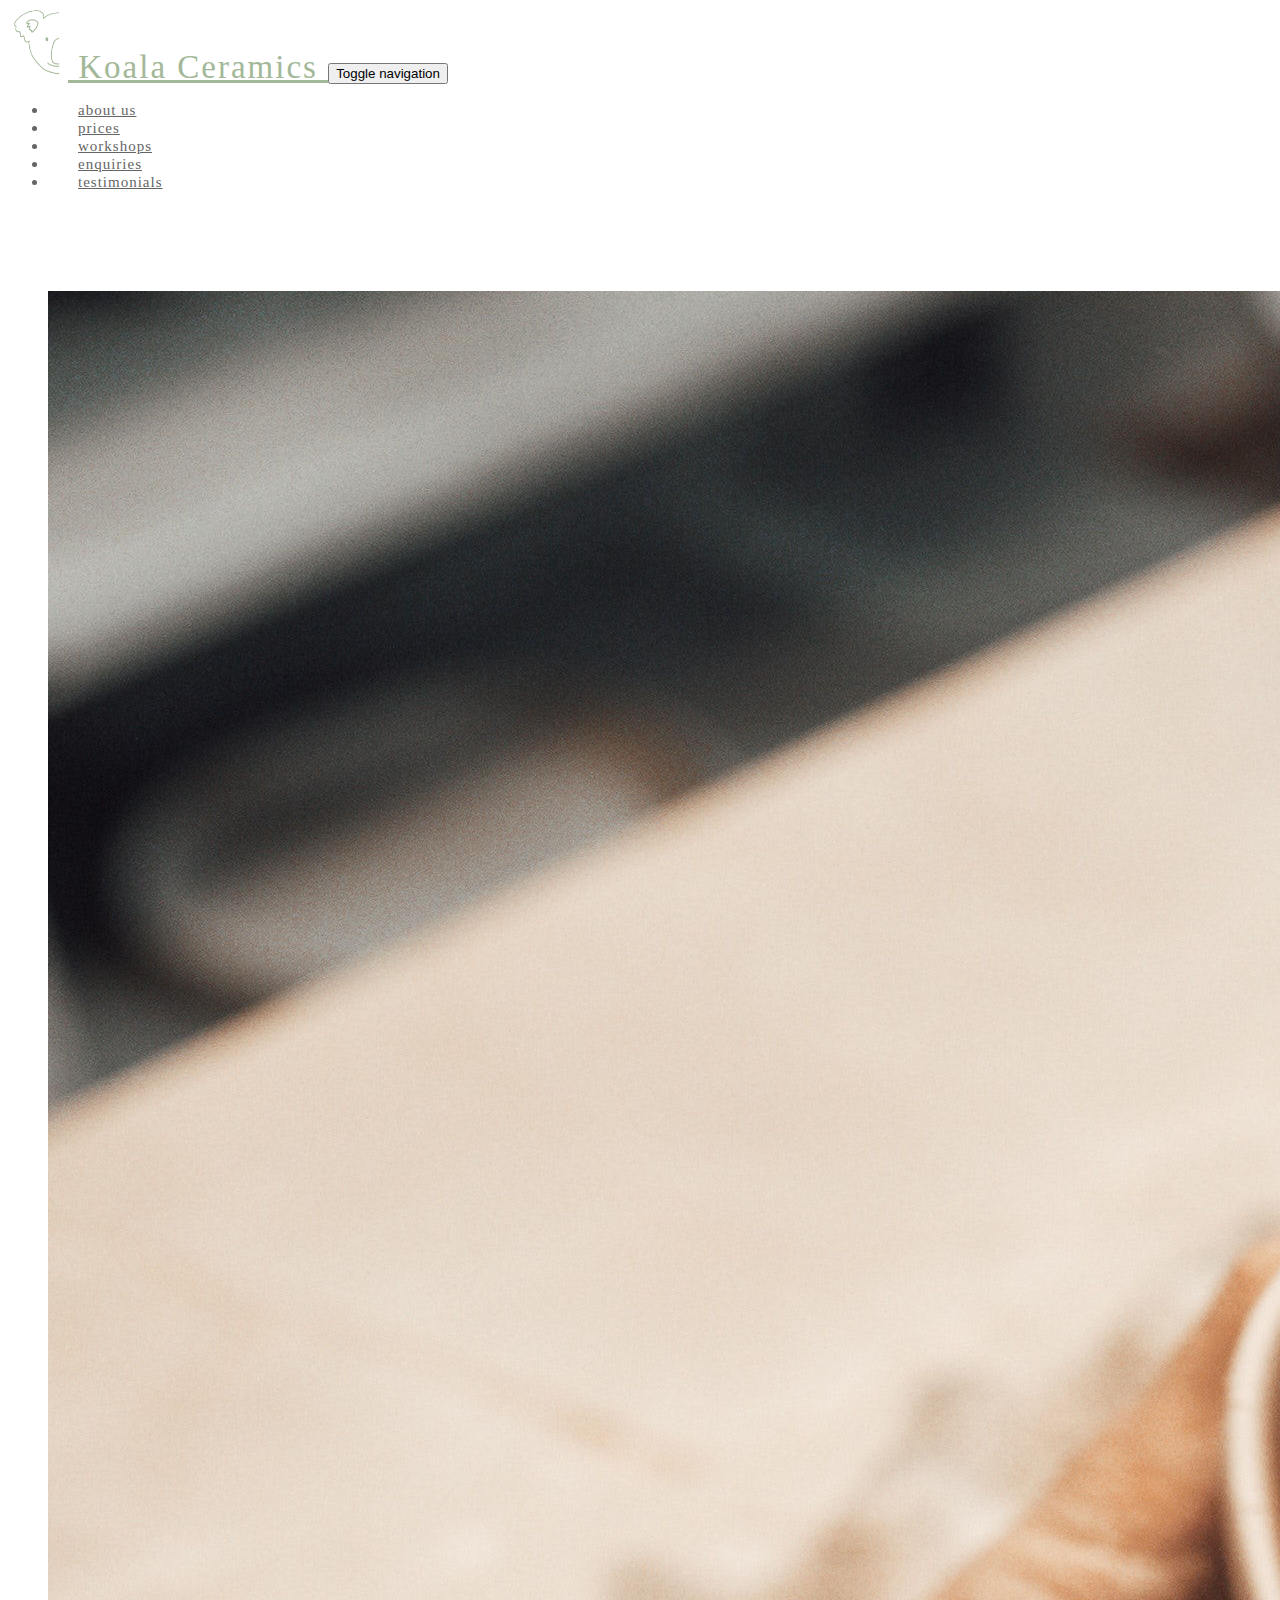
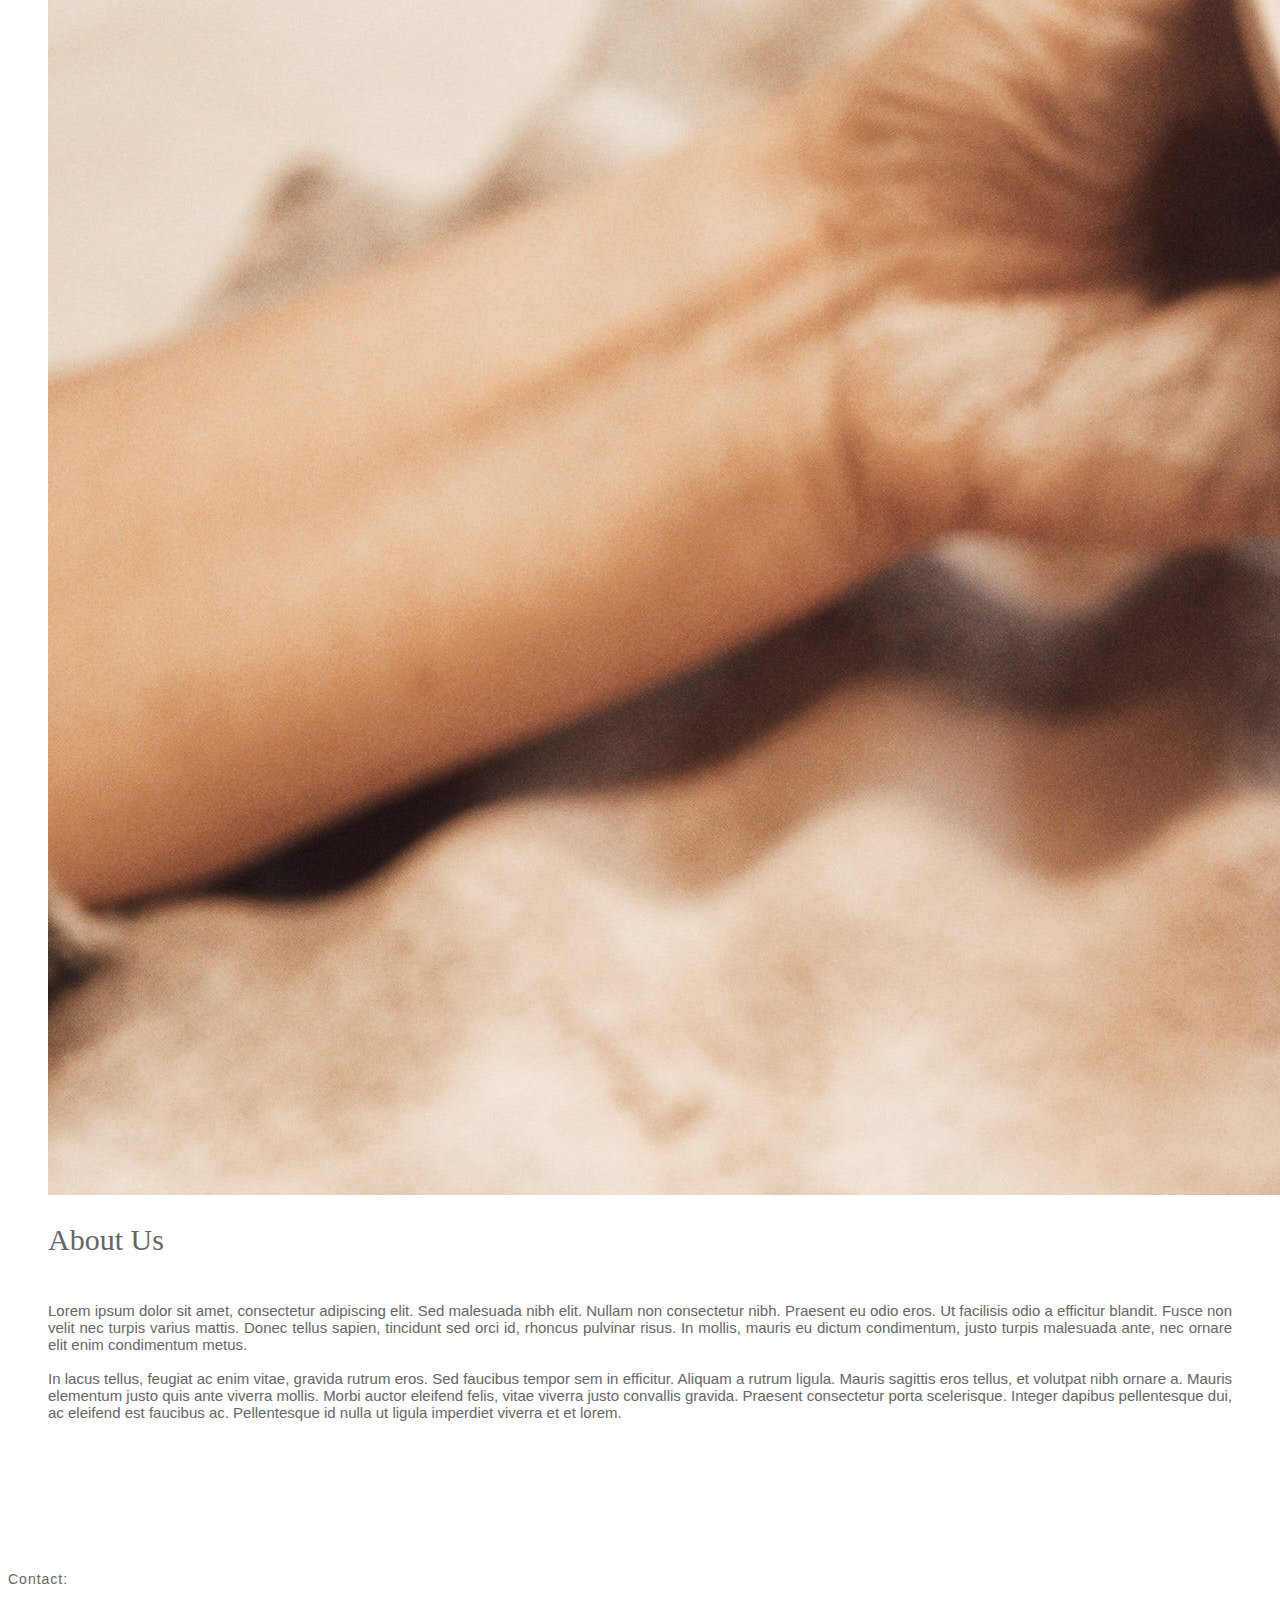
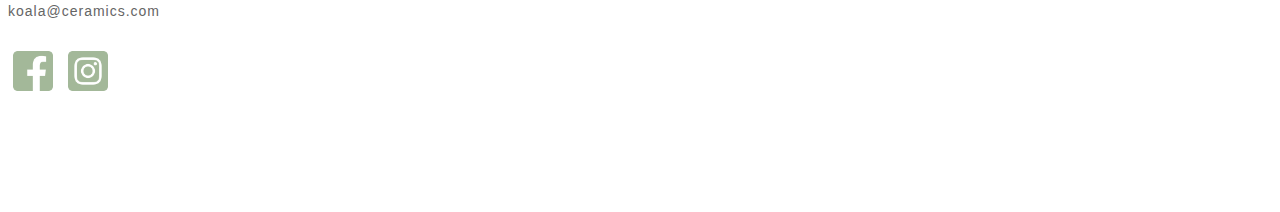
==== enquiries.html @ fa619c6f "initial commit" ====
<!DOCTYPE html>
<html lang="en">
<head>
  <meta charset="UTF-8">
  <meta http-equiv="X-UA-Compatible" content="IE=edge">
  <meta name="viewport" content="width=device-width, initial-scale=1">
  <link rel="stylesheet" href="css/bootstrap.min.css">
  <link rel="stylesheet" href="css/styles.css">
  <link rel='shortcut icon' href='favicon.ico' type='image/x-icon'/ >
  <title>Koala Ceramics ~ About</title>
</head>
<body>
  <!-- navigation -->
    <nav class="navbar navbar-default text-center" role="navigation">
      <div class="container">
        <div class="navbar-header">
          

          <a class="navbar-brand" href="index.html"><span class="subhead"> <img src="images/koalaBrand.png" alt="Koala" class="navImage" > Koala Ceramics </span></a>
          <button type="button" class="navbar-toggle collapsed" data-toggle="collapse" data-target="#collapse" aria-expanded="false">
            <span class="sr-only">Toggle navigation</span>
            <span class="icon-bar"></span>
            <span class="icon-bar"></span>
            <span class="icon-bar"></span>
          </button>
          
        </div> <!-- navbar header -->
        <div class="collapse navbar-collapse" id="collapse">
          <ul class="nav navbar-nav">
            <li><a href="#" role="button" class="aboutUsButton">About Us</a></li>
            <li><a href="#" role="button" class="aboutUsButton">Prices</a></li>
            <li><a href="#" role="button" class="aboutUsButton">Workshops</a></li>
            <li><a href="#" role="button" class="contactButton">Enquiries</a></li>
            <li><a href="#" role="button" class="testimonialsButton">Testimonials</a></li>
          </ul>
        </div><!-- collapse navbar-collapse -->
      </div><!-- container -->
    </nav>



  <div id="myProjects">

      <div class="container" id="portfolioContent">

          <div class="portfolioContentSection col-xs-12">
            
          <img src="images/enquiriesImage.jpg" alt="Wordpress Business Template" class="img-responsive center-block">

          <h2> About Us </h2>

          <p> Lorem ipsum dolor sit amet, consectetur adipiscing elit. Sed malesuada nibh elit. Nullam non consectetur nibh. Praesent eu odio eros. Ut facilisis odio a efficitur blandit. Fusce non velit nec turpis varius mattis. Donec tellus sapien, tincidunt sed orci id, rhoncus pulvinar risus. In mollis, mauris eu dictum condimentum, justo turpis malesuada ante, nec ornare elit enim condimentum metus.
<br>
<br>
In lacus tellus, feugiat ac enim vitae, gravida rutrum eros. Sed faucibus tempor sem in efficitur. Aliquam a rutrum ligula. Mauris sagittis eros tellus, et volutpat nibh ornare a. Mauris elementum justo quis ante viverra mollis. Morbi auctor eleifend felis, vitae viverra justo convallis gravida. Praesent consectetur porta scelerisque. Integer dapibus pellentesque dui, ac eleifend est faucibus ac. Pellentesque id nulla ut ligula imperdiet viverra et et lorem. </p>
          
        
          
          </div><!-- Yoga Business -->

       

    </div><!-- container-->
  </div><!-- block2-->


  <div id="myProjects" class="fluid-container">
    <!-- put H1 heading in here if needed -->
  </div>



  <footer class="footer">
    <div class="container">
     <div id="contact" class="col-xs-12 col-sm-4 footerSection">
     Contact: <br /><br />
      <a href="mailto:koala@ceramics.com" target="_top">koala@ceramics.com</a>
     </div>
      <div class="col-xs-12 col-sm-4 footerSection">
      
        <br /> <br />
        <div class="mx-auto text-center">
       <a href="https://www.facebook.com" target="_blank"><img class="socialMedia" src="images/socialMedia/facebook.png" alt="github icon"></a> 
      <a href="https://www.instagram.com" target="_blank"><img class="socialMedia" src="images/socialMedia/insta.png" alt="instagram icon"></a><br />
    </div>
     </div>
     <div class="col-xs-12 col-sm-4 footerSection">
       
      
     </div>
    </div>
  </footer> 
  <script src="js/jquery-3.1.0.min.js"></script>
  <script src="js/bootstrap.min.js"></script>
  <script src="js/script.js"></script>
  </body>
  </html>
---- css/styles.css ----
body {
	font-family:  'Helvetica Neue', Arial,sans-serif;
  color: #656565;
  font-size: 15px;
}
.navImage {
  width: 60px;
  position: relative;
  background-color: white;
  margin-bottom: 0px;
  margin-top: 0px;
}
.navbar-default{
  background-color: white;
  border-color: white;
  margin-bottom: 0px;
  width: 100%;
  margin-bottom: 100px;
}
.navbar-nav > li > a {
	font-family:  Times, Arial,sans-serif;
  color: #656565 !important; 
  font-weight: 200;
  font-size: 15px;
  text-transform: lowercase;
  letter-spacing: 1px;
  padding-right: 30px;
  padding-left: 30px;
  opacity: 1;
  transition: opacity .25s ease-in-out;
  -moz-transition: opacity .25s ease-in-out;
  -webkit-transition: opacity .25s ease-in-out;
}
.navbar-nav > li > a:hover {
  opacity: 0.5;
}
.navbar-default .navbar-nav > li > a:visited{
  color: #656565;
}
.navbar-brand {
background-color: transparent;
margin-top:30px;
margin-bottom:30px;
}

.navbar-brand:hover {
  opacity: 0.5;
}


.navbar-brand > img {
display: inline;
}
.navbar-header > a.navbar-brand:visited {
  color: #A3B899;
}
.navbar-header > a.navbar-brand:hover {
  opacity: 0.5;
}


.navbar-default .navbar-brand {
  color: #A3B899 !important;
	font-family: Times, serif;
  font-size: 33px;
  letter-spacing: 2px;
  transition: opacity .25s ease-in-out;
  -moz-transition: opacity .25s ease-in-out;
  -webkit-transition: opacity .25s ease-in-out;
}
#brand {
  width: 80px;
  
}
p > a {
  text-decoration: none;
}
p > a:hover{
  text-decoration: none;
}
p > a:link{
  text-decoration: none;
}
p > a:visited{
  text-decoration: none;
}
p > a:active{
  text-decoration: none;
}
.carousel-inner{
  z-index: -1;
}

.portfolioContentSection {
  padding-top: 0px;
  padding-bottom: 0px;
  padding-left: 40px;
  padding-right: 40px;
}

.portfolioPhotoSection {
  padding-top: 0px;
  padding-bottom: 0px;
  padding-left: 0px;
  padding-right: 0px;
}

.label {
  margin: 5px;
  margin-left: 0px;
}
.buttons {
  padding-bottom: 10px;
}
.socialMedia {
  width: 40px;
  padding-bottom: 10px;
  padding-left:5px;
  padding-right:5px;
  opacity: 1;
  transition: opacity .25s ease-in-out;
   -moz-transition: opacity .25s ease-in-out;
   -webkit-transition: opacity .25s ease-in-out;
}


.socialMedia:hover {
  opacity: 0.5;
}
.footer {
  background-color: white;
  padding-top: 50px;
  padding-bottom: 100px;
  margin-top: 100px;
  position: relative;
  width: 100%;
  font-family:  'Helvetica Neue', Arial,sans-serif;
  color: #656565;
  font-size: 14px;
  letter-spacing: 1px;
  padding-right: 0px;
  padding-left: 0px;
}
.footer > div > div > a {
  text-decoration: none;
  color: #656565;
  opacity: 1;
  transition: opacity .25s ease-in-out;
  -moz-transition: opacity .25s ease-in-out;
  -webkit-transition: opacity .25s ease-in-out;
}
.footer > div > div > a:hover {
  opacity: 0.5;
}

h2{
	font-family:  Times, serif;
  font-weight: 200;
  padding-bottom: 20px;
  font-size: 30px;
}
p{
   text-align: justify;
   font-family:  'Helvetica Neue', Arial,sans-serif;
}

.testinomialsText{
color: #656565;
background-color: #dde6d5;
padding-top: 70px;
padding-bottom: 70px;
}

.testimonialsTextInner{
  padding-left: 50px;
  padding-right: 50px;
  padding-bottom: 50px;
}

#smallProjectBlock > p {
  padding-left: 10px;
}
.blockHeading {
	font-family:  Times, serif;
  font-weight: 200;
  letter-spacing: 1px;
  text-align: center;
  font-size: 40px;
  padding-bottom: 50px;
  padding-top: 50px;
}
.aboutMe {
  background: #FFE8E8;
  position: relative;
  width: 100%;
  padding-top: 50px;
  padding-bottom: 50px;
  z-index: -1;
}

#myProjects {
  position: relative;
  padding-top: 0px;
  padding-bottom: 0px;
  background: white;
  z-index: 1;
}


#carousel {
  margin-bottom: 0px;
  padding-top: 0px;
}

ol.carousel-indicators {
margin-bottom: 60px;
}

.colorPalette {
  opacity: 0.5;
}

.landingImage {
opacity: .7;


}

@media (max-width: 767px) {
  .blockHeading {
    font-weight: lighter;
    text-align: center;
    font-size: 26px;
    padding-bottom: 0px;
  }
  #block1 {
    position: relative;
    margin-top: 50px;
    text-align: center;
    display: block;
  }
  #brand {
  width: 35px;
  }
  .subhead {
  font-size: 25px;
  }
  .navbar-nav > li > a {
    font-size: 15px;
  }
  .footerSection {
    padding-bottom: 30px;
    padding-top: 30px;
    text-align: center;
    display: block;
  }
body {
  font-size: 10px;
}
h2{
  font-family:  Times, serif;
  font-weight: 200;
  padding-bottom: 0px;
  padding-top: 0px;
  font-size: 18px;
}


  .footer {
    margin-top: 0px;
    padding-top: 0px;
  }
  footer > a {
     font-size: 15px;
   }
   div#block2 {
     margin-top: 0px;
   }
	 
   #carousel {
  margin-bottom: 0px;
  padding-top: 0px;
  z-index: -1;
  }
  #myProjects {
    padding-top: 30px;
    padding-bottom: 30px;
  }

.portfolioContentSection {
  padding-left: 10px;
  padding-right: 10px;
}

}






#block2 {
  position: relative;
  margin-top: 0px;
  display: block;
}
#portfolioContent {
  padding-top: 0px;
	padding-bottom: 0px;


}
.carousel-control.left, .carousel-control.right {
    background-image: none
}
/*
  Bootstrap Carousel Fade Transition (for Bootstrap 3.3.x)
  CSS from:       http://codepen.io/transportedman/pen/NPWRGq
  and:            http://stackoverflow.com/questions/18548731/bootstrap-3-carousel-fading-to-new-slide-instead-of-sliding-to-new-slide
  Inspired from:  http://codepen.io/Rowno/pen/Afykb
*/
.carousel-fade .carousel-inner .item {
  opacity: 0;
  transition-property: opacity;
}

.carousel-fade .carousel-inner .active {
  opacity: 1;
}

.carousel-fade .carousel-inner .active.left,
.carousel-fade .carousel-inner .active.right {
  left: 0;
  opacity: 0;
  z-index: 1;
}

.carousel-fade .carousel-inner .next.left,
.carousel-fade .carousel-inner .prev.right {
  opacity: 1;
}

.carousel-fade .carousel-control {
  z-index: 2;
}

/*
  WHAT IS NEW IN 3.3: "Added transforms to improve carousel performance in modern browsers."
  Need to override the 3.3 new styles for modern browsers & apply opacity
*/
@media all and (transform-3d), (-webkit-transform-3d) {
    .carousel-fade .carousel-inner > .item.next,
    .carousel-fade .carousel-inner > .item.active.right {
      opacity: 0;
      -webkit-transform: translate3d(0, 0, 0);
              transform: translate3d(0, 0, 0);
    }
    .carousel-fade .carousel-inner > .item.prev,
    .carousel-fade .carousel-inner > .item.active.left {
      opacity: 0;
      -webkit-transform: translate3d(0, 0, 0);
              transform: translate3d(0, 0, 0);
    }
    .carousel-fade .carousel-inner > .item.next.left,
    .carousel-fade .carousel-inner > .item.prev.right,
    .carousel-fade .carousel-inner > .item.active {
      opacity: 1;
      -webkit-transform: translate3d(0, 0, 0);
              transform: translate3d(0, 0, 0);
    }
}
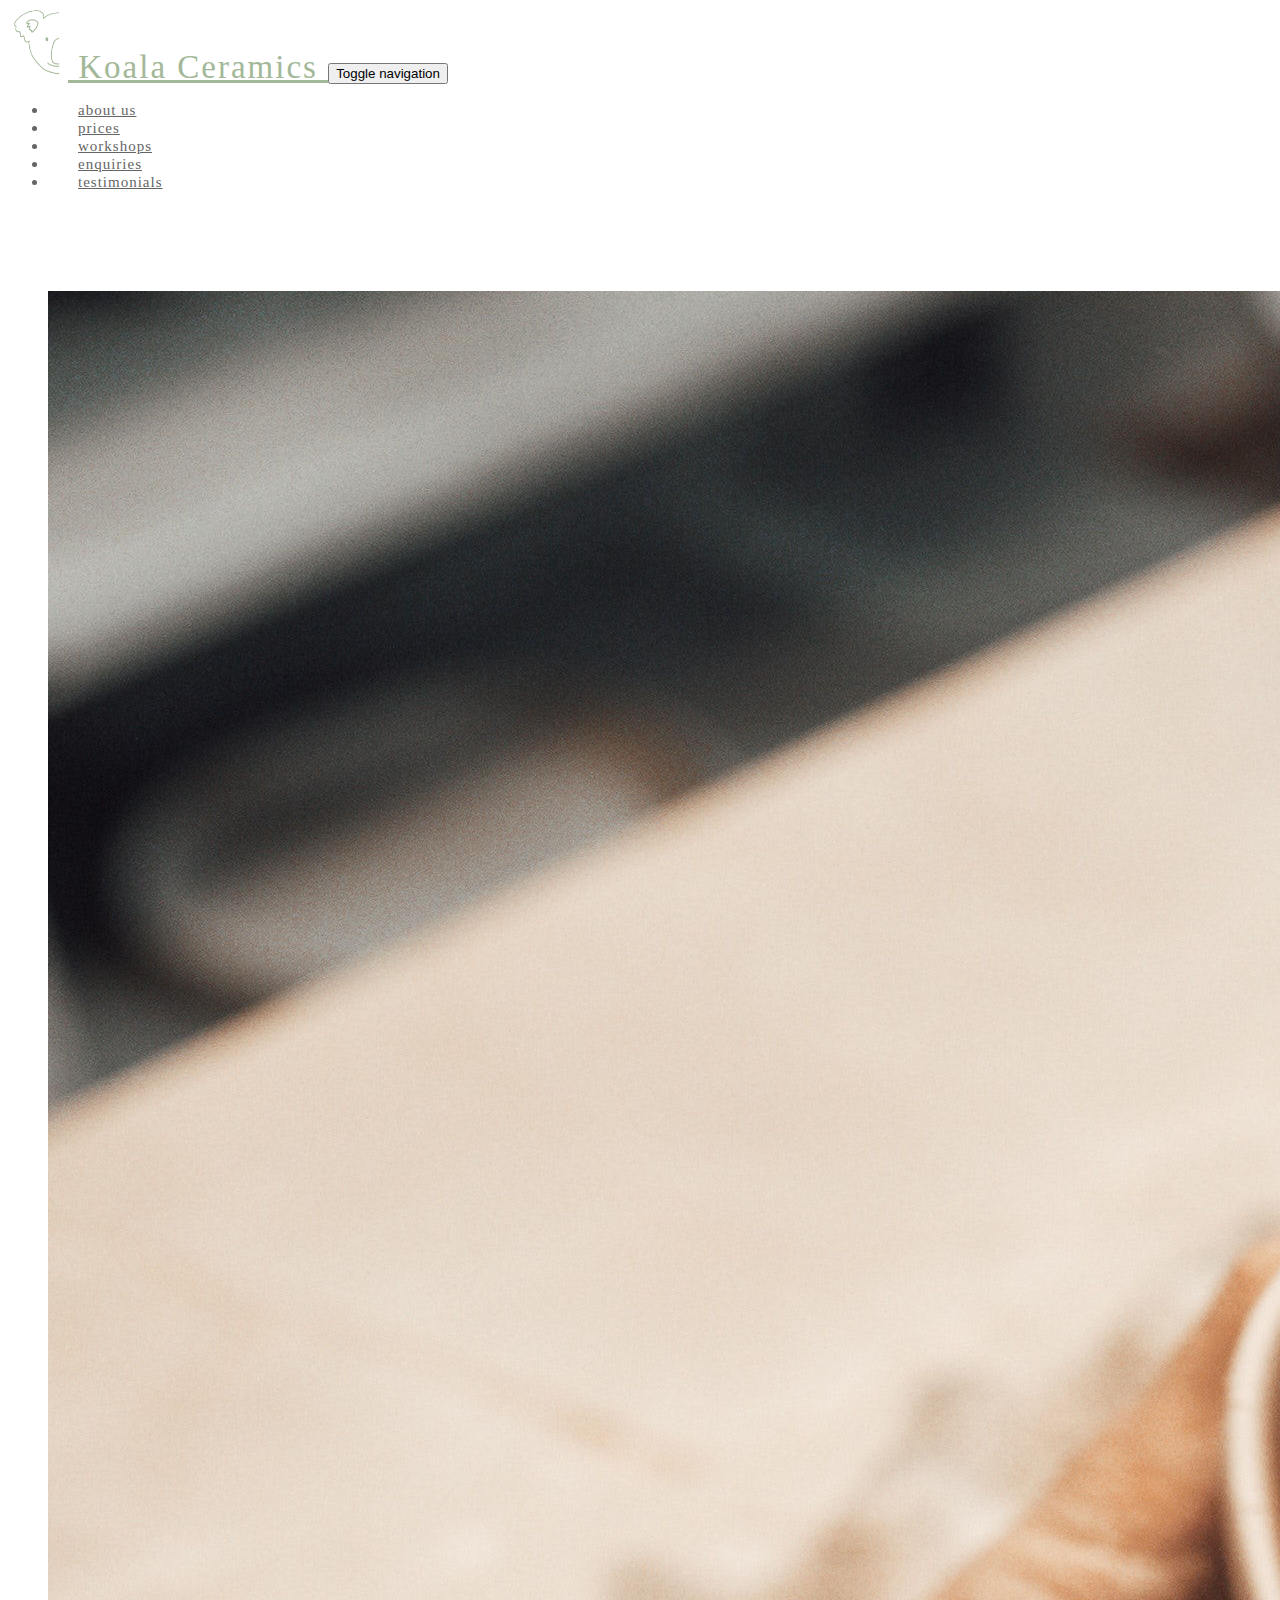
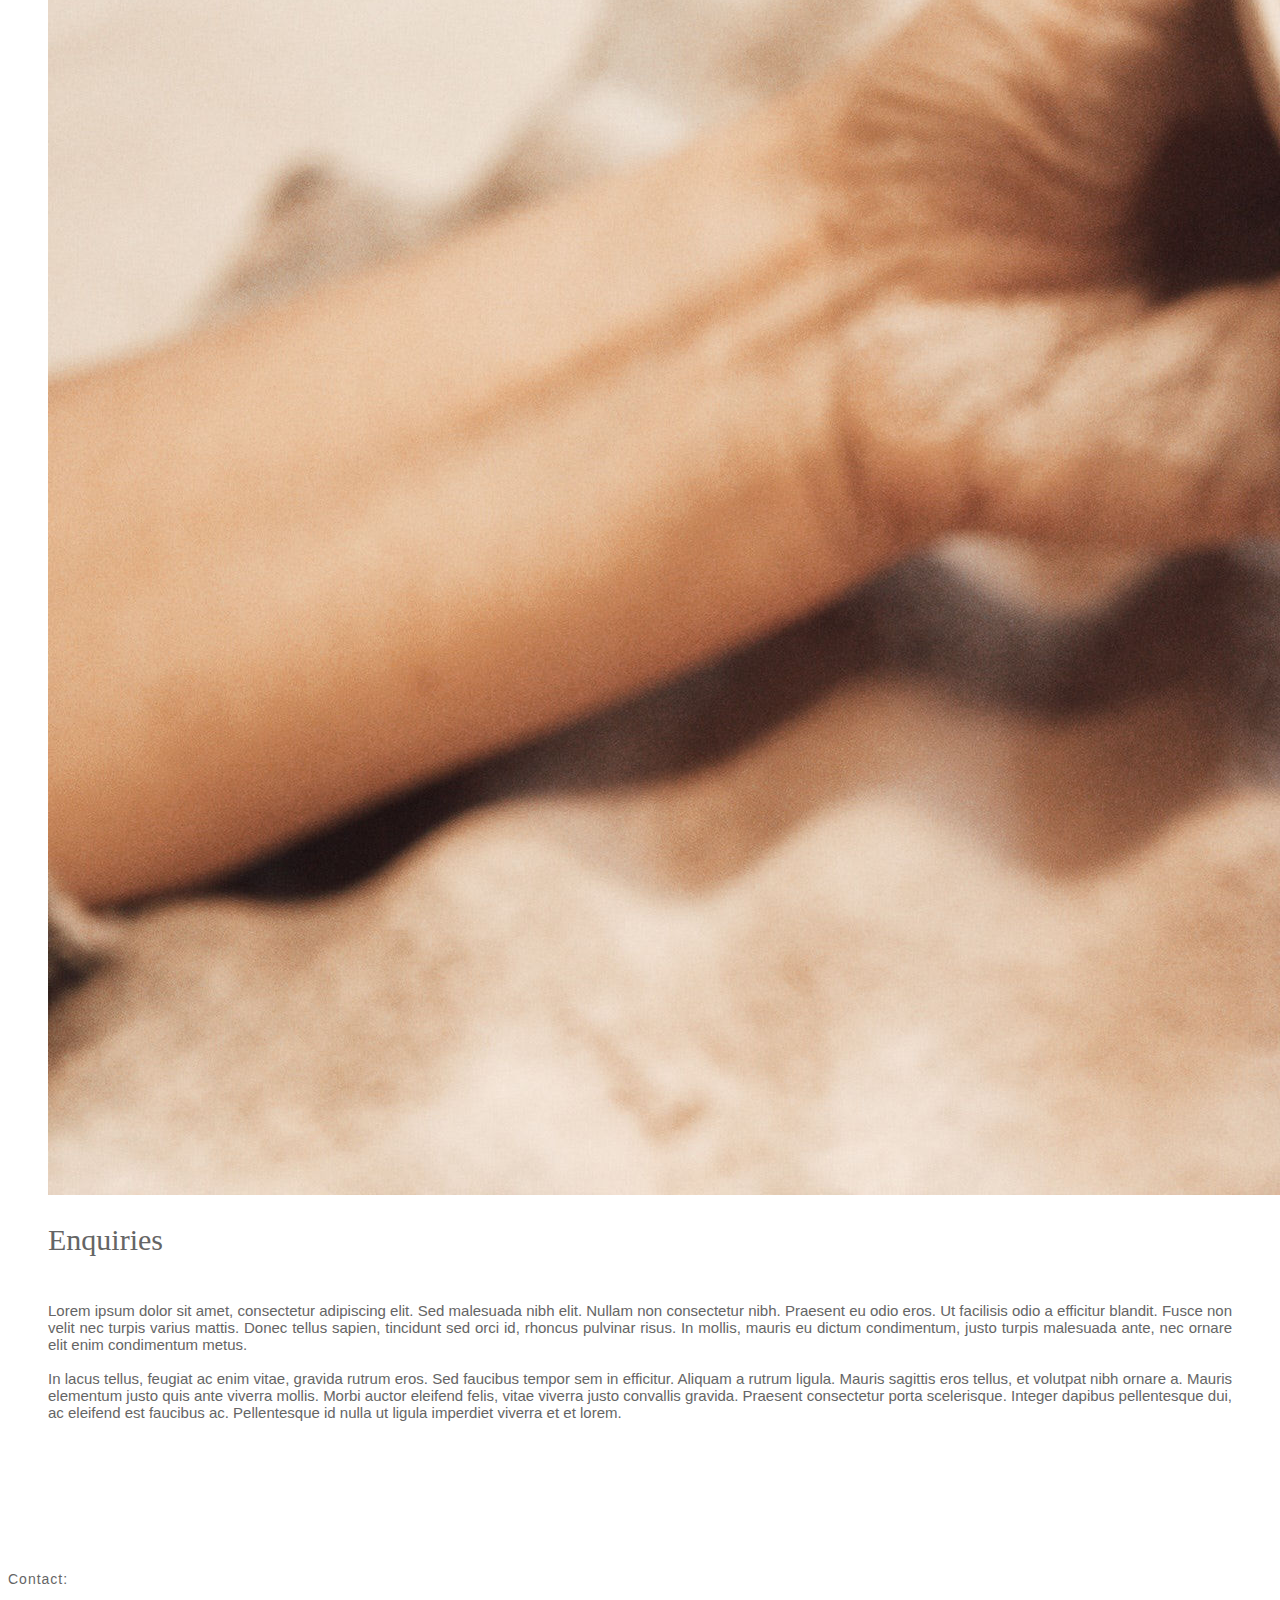
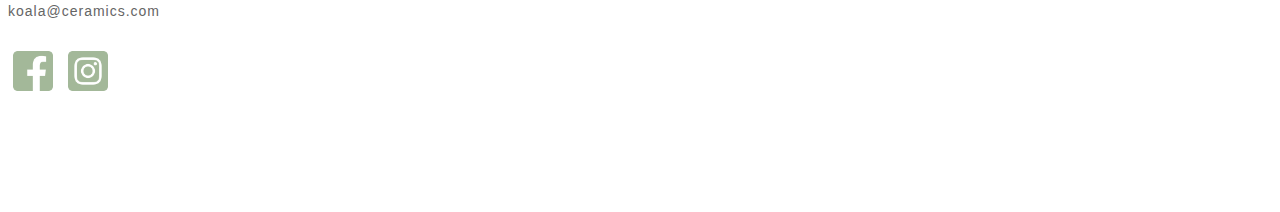
==== commit f74ab583: "fixed links in header across all pages" ====
--- a/enquiries.html
+++ b/enquiries.html
@@ -27,11 +27,11 @@
         </div> <!-- navbar header -->
         <div class="collapse navbar-collapse" id="collapse">
           <ul class="nav navbar-nav">
-            <li><a href="#" role="button" class="aboutUsButton">About Us</a></li>
-            <li><a href="#" role="button" class="aboutUsButton">Prices</a></li>
-            <li><a href="#" role="button" class="aboutUsButton">Workshops</a></li>
-            <li><a href="#" role="button" class="contactButton">Enquiries</a></li>
-            <li><a href="#" role="button" class="testimonialsButton">Testimonials</a></li>
+             <li><a href="about.html" role="button" class="aboutUsButton">About Us</a></li>
+            <li><a href="prices.html" role="button" class="aboutUsButton">Prices</a></li>
+            <li><a href="workshops.html" role="button" class="aboutUsButton">Workshops</a></li>
+            <li><a href="enquiries.html" role="button" class="contactButton">Enquiries</a></li>
+            <li><a href="index.html" role="button" class="testimonialsButton">Testimonials</a></li>
           </ul>
         </div><!-- collapse navbar-collapse -->
       </div><!-- container -->
@@ -47,7 +47,7 @@
             
           <img src="images/enquiriesImage.jpg" alt="Wordpress Business Template" class="img-responsive center-block">
 
-          <h2> About Us </h2>
+          <h2> Enquiries </h2>
 
           <p> Lorem ipsum dolor sit amet, consectetur adipiscing elit. Sed malesuada nibh elit. Nullam non consectetur nibh. Praesent eu odio eros. Ut facilisis odio a efficitur blandit. Fusce non velit nec turpis varius mattis. Donec tellus sapien, tincidunt sed orci id, rhoncus pulvinar risus. In mollis, mauris eu dictum condimentum, justo turpis malesuada ante, nec ornare elit enim condimentum metus.
 <br>
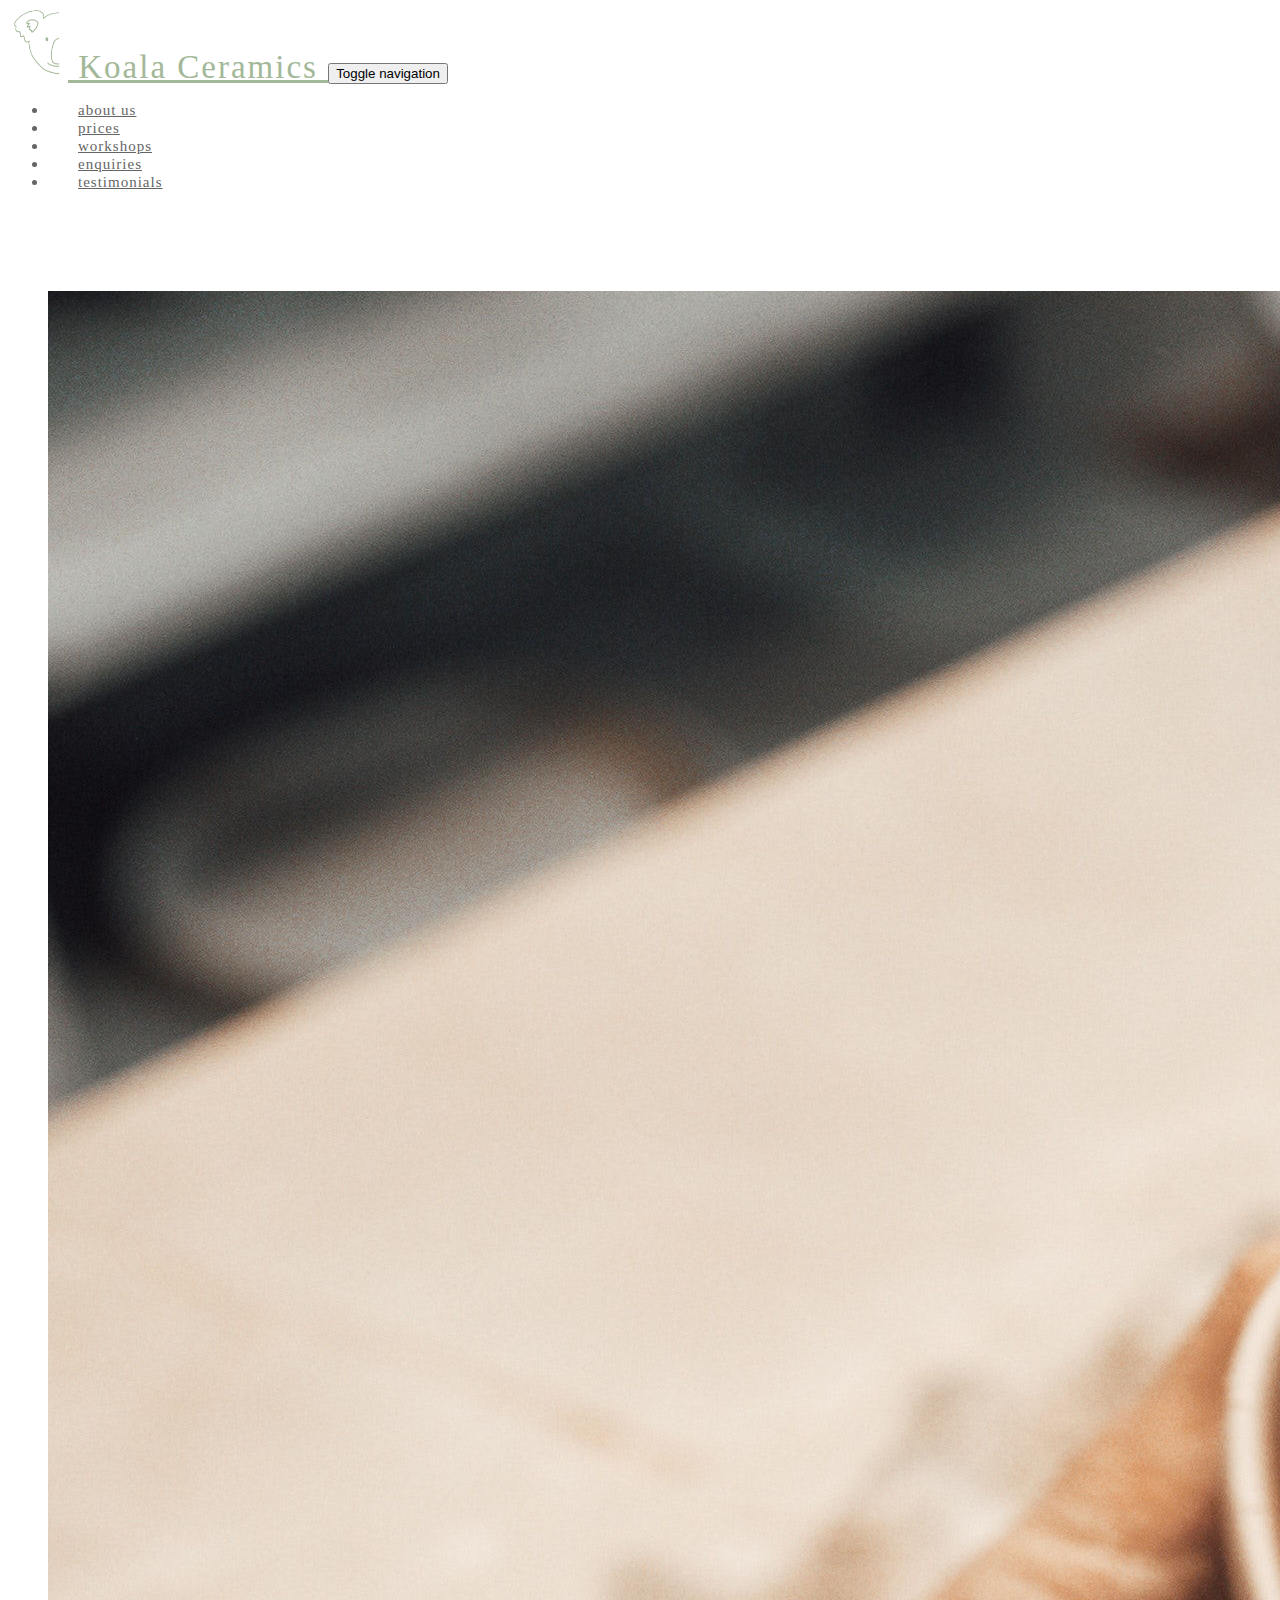
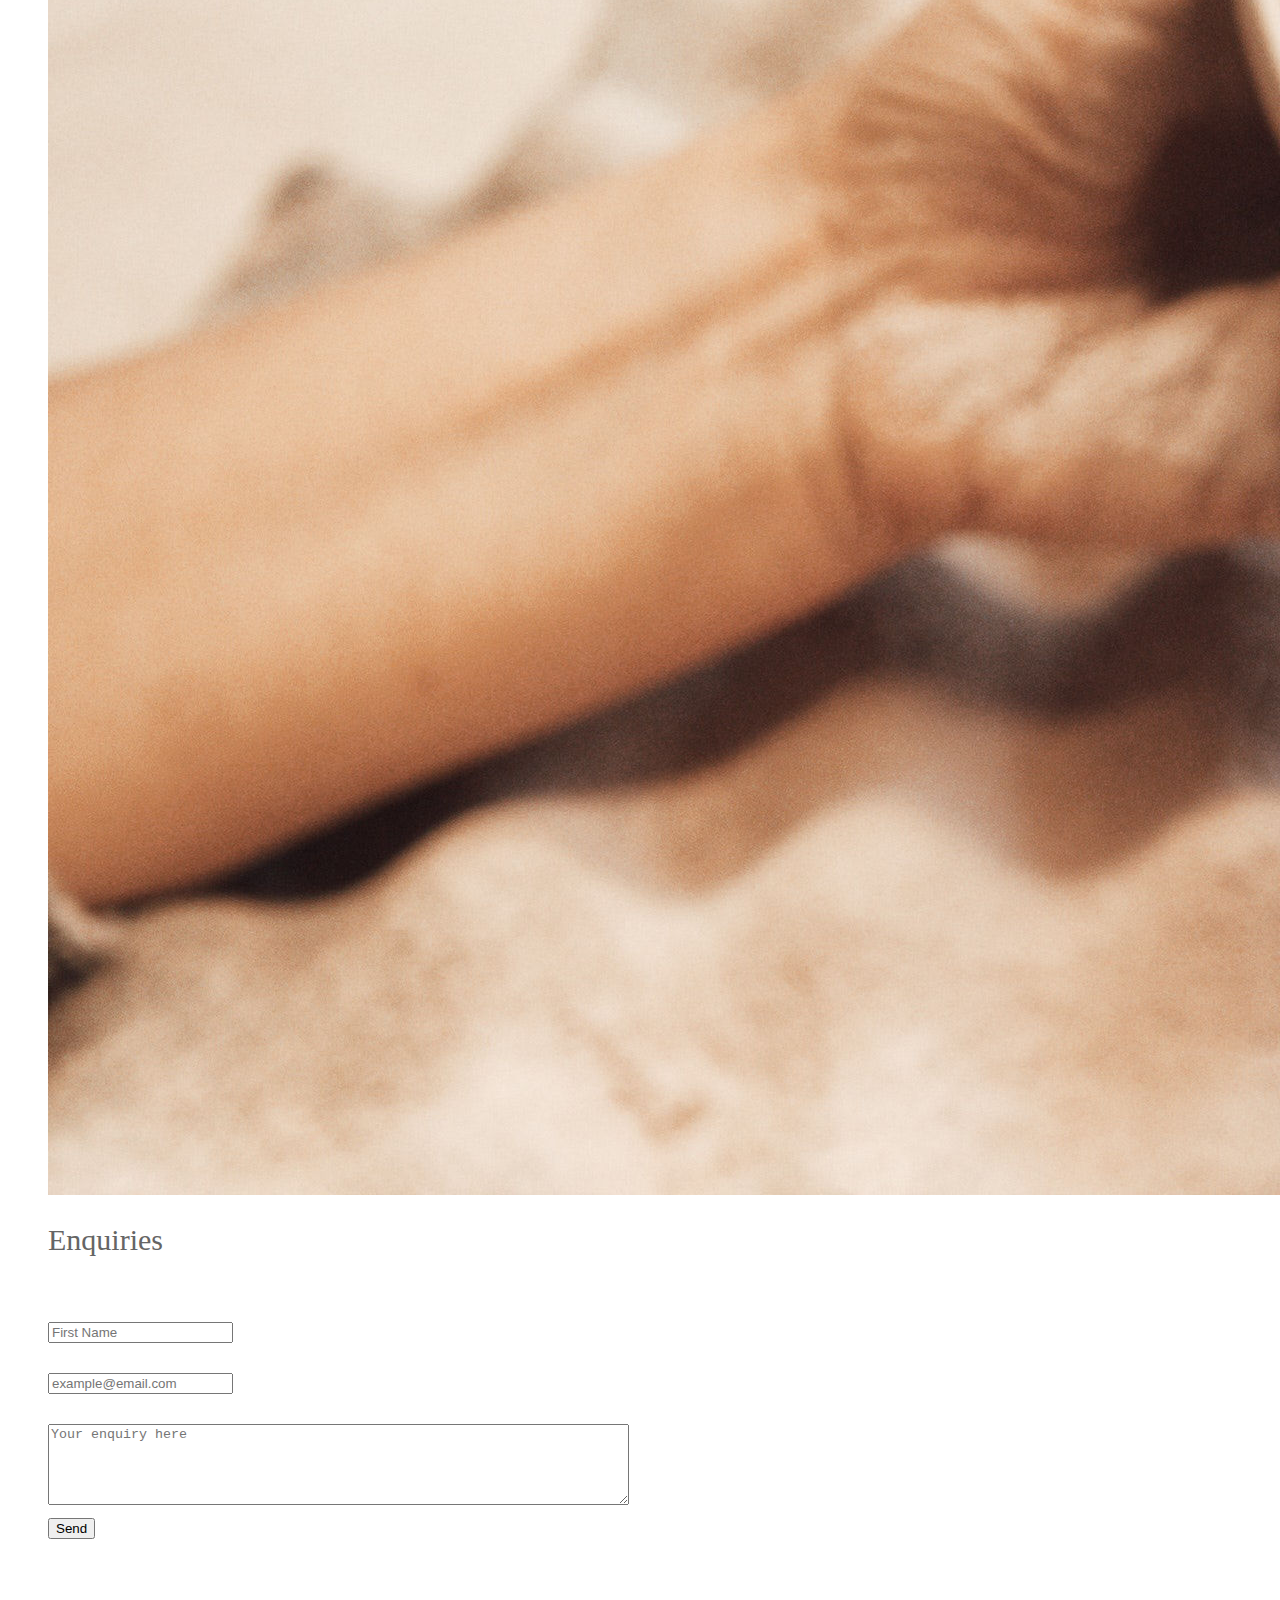
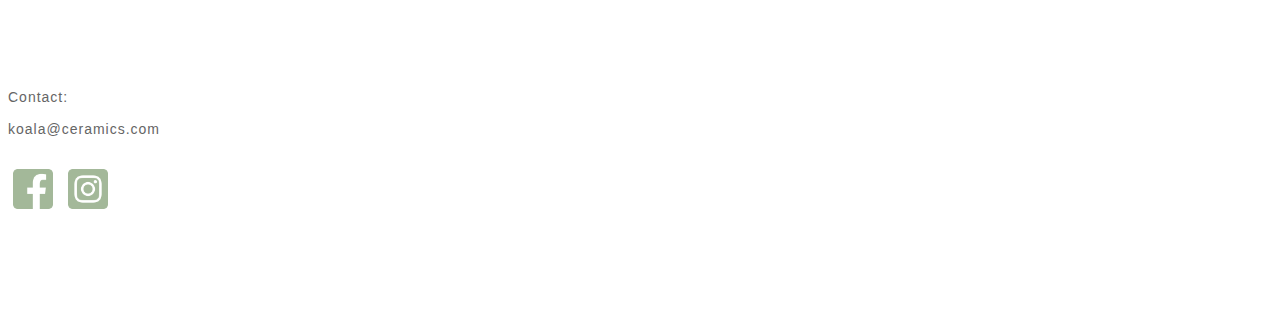
==== commit c00b4aab: "added enquiry form template" ====
--- a/enquiries.html
+++ b/enquiries.html
@@ -7,7 +7,7 @@
   <link rel="stylesheet" href="css/bootstrap.min.css">
   <link rel="stylesheet" href="css/styles.css">
   <link rel='shortcut icon' href='favicon.ico' type='image/x-icon'/ >
-  <title>Koala Ceramics ~ About</title>
+  <title>Koala Ceramics ~ Enquiries</title>
 </head>
 <body>
   <!-- navigation -->
@@ -49,10 +49,31 @@
 
           <h2> Enquiries </h2>
 
-          <p> Lorem ipsum dolor sit amet, consectetur adipiscing elit. Sed malesuada nibh elit. Nullam non consectetur nibh. Praesent eu odio eros. Ut facilisis odio a efficitur blandit. Fusce non velit nec turpis varius mattis. Donec tellus sapien, tincidunt sed orci id, rhoncus pulvinar risus. In mollis, mauris eu dictum condimentum, justo turpis malesuada ante, nec ornare elit enim condimentum metus.
-<br>
-<br>
-In lacus tellus, feugiat ac enim vitae, gravida rutrum eros. Sed faucibus tempor sem in efficitur. Aliquam a rutrum ligula. Mauris sagittis eros tellus, et volutpat nibh ornare a. Mauris elementum justo quis ante viverra mollis. Morbi auctor eleifend felis, vitae viverra justo convallis gravida. Praesent consectetur porta scelerisque. Integer dapibus pellentesque dui, ac eleifend est faucibus ac. Pellentesque id nulla ut ligula imperdiet viverra et et lorem. </p>
+         <form>
+          <div class="">
+            <input class="formInput" type="text" placeholder="First Name" required="required">
+          </div>
+          <div class="">
+            <input class="formInput" type="email" placeholder="example@email.com" required="required">
+          </div>
+          <div class="">
+            <textarea class="formInput" rows="5" cols="70" required="required" placeholder="Your enquiry here" ></textarea>
+          </div>
+           <div class="">
+            <input type="submit" class="btn btn-send" value="Send">
+          </div>
+
+          </div>
+
+
+
+
+
+
+
+
+
+         </form>
           
         
           
--- a/css/styles.css
+++ b/css/styles.css
@@ -222,8 +222,11 @@
 
 .landingImage {
 opacity: .7;
-
-
+}
+
+.formInput {
+margin-top:20px;
+margin-bottom:10px;
 }
 
 @media (max-width: 767px) {
